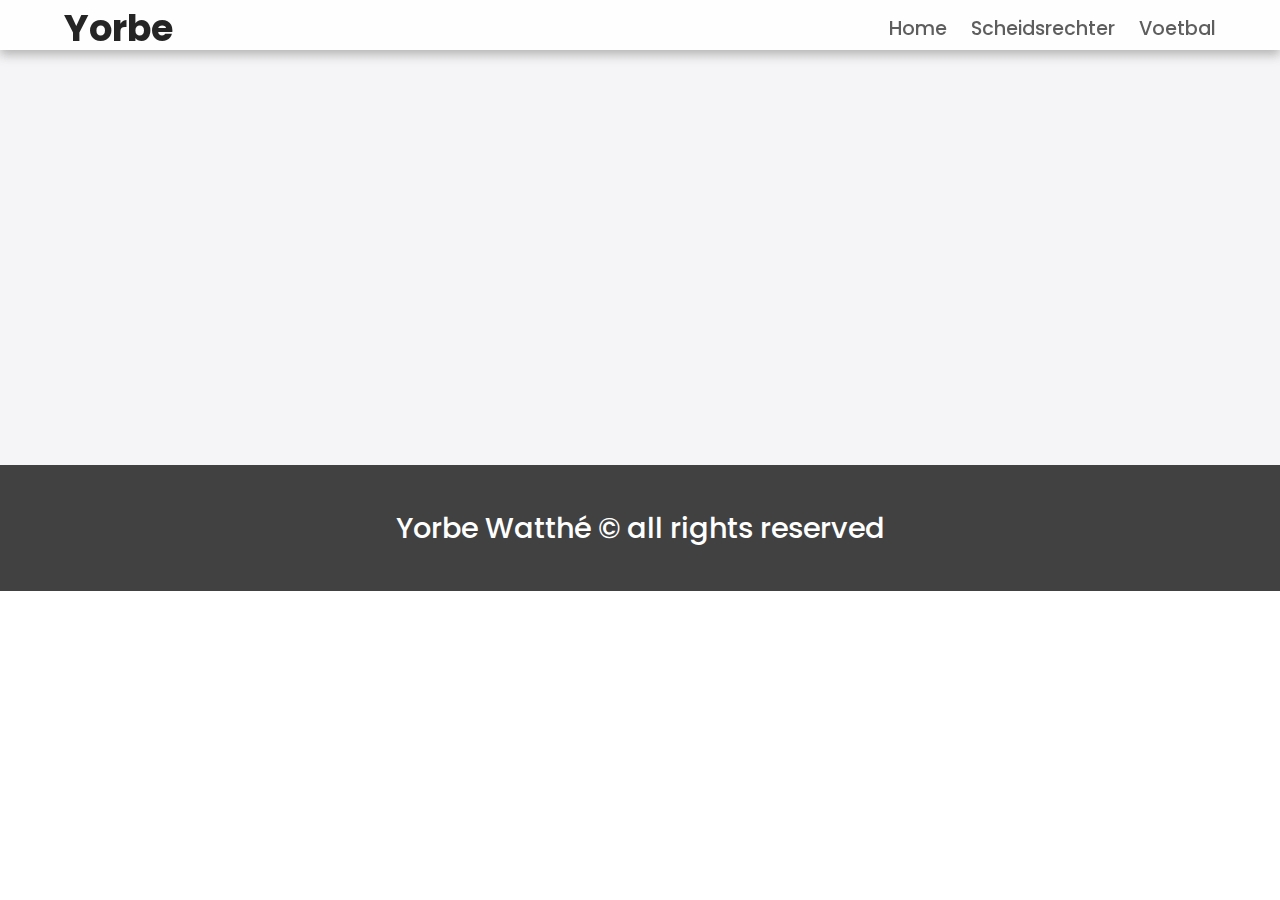
==== index.html @ df05cebd "eerste commit" ====
<html lang="en">
  <head>
    <meta charset="UTF-8" />
    <meta http-equiv="X-UA-Compatible" content="IE=edge" />
    <meta name="viewport" content="width=device-width, initial-scale=1.0" />
    <title>Portfolio</title>
    <link rel="icon" href="favicon/favicon.ico" /><!--Flavicon-->
    <link rel="stylesheet" href="styles.css" />
  </head>
  <body>
    <nav class="navbar">
      <div class="navbar-container container">
          <input type="checkbox" name="" id="">
          <div class="hamburger-lines">
              <span class="line line1"></span>
              <span class="line line2"></span>
              <span class="line line3"></span>
          </div>
          <ul class="menu-items">
              <li><a href="index.html">Home</a></li>
              <li><a href="pagina2.html">Scheidsrechter</a></li>
              <li><a href="pagina3.html">Voetbal</a></li>
          </ul>
          <h1 class="logo">Yorbe</h1>
      </div>
  </nav>
    

    <section id="about">
      <div class="about-wrapper container">
        <div class="about-text">
          <p class="small">About me</p>
          <h2></h2>
          <p>
            Ik ben Yorbe, 16 jaar, kom uit Blaasveld en hier zal je mijn carrière kunnen volgen als Scheidsrechter.
    <br> Ik ben ondertussen al een jaar bezig en ben heel benieuwd om jullie een inkijk te geven in het leven van een scheidsrechter.
          </p>
        </div>
      </div>
    </section>
    
    <section id="about">
      <div class="about-wrapper container">
        <div class="about-text">
          <div class="gallery">
              <img src="images/1014.jpg" alt="Image 1">
            </div>
    </section>

    <footer id="footer">
      <h2>Yorbe Watthé &copy; all rights reserved</h2>
    </footer>
  </body>

  <script>
    $(document).ready(function () {
      // Add smooth scrolling to all links
      $("a").on("click", function (event) {
        // Make sure this.hash has a value before overriding default behavior
        if (this.hash !== "") {
          // Prevent default anchor click behavior
          event.preventDefault();

          // Store hash
          var hash = this.hash;

          // Using jQuery's animate() method to add smooth page scroll
          // The optional number (800) specifies the number of milliseconds it takes to scroll to the specified area
          $("html, body").animate(
            {
              scrollTop: $(hash).offset().top,
            },
            800,
            function () {
              // Add hash (#) to URL when done scrolling (default click behavior)
              window.location.hash = hash;
            }
          );
        } // End if
      });
    });
  </script>
</html>
---- styles.css ----
@import url("https://fonts.googleapis.com/css2?family=Poppins:ital,wght@0,300;0,400;0,500;0,600;0,700;0,800;0,900;1,200;1,300;1,400;1,500;1,600;1,700;1,800;1,900&display=swap");

*,
*::after,
*::before {
  box-sizing: border-box;
  padding: 0;
  margin: 0;
}

html {
  font-size: 100%;
}

body {
  font-family: "Poppins", sans-serif;
}

.container {
  max-width: 1200px;
  width: 90%;
  margin: auto;
}

.btn {
  display: inline-block;
  padding: 0.5em 1.5em;
  text-decoration: none;
  border-radius: 50px;
  cursor: pointer;
  outline: none;
  margin-top: 1em;
  text-transform: uppercase;
  font-weight: small;
}

.btn-primary {
  color: #fff;
  background: #16a083;
}

.btn-primary:hover {
  background: #117964;
  transition: background 0.3s ease-in-out;
}

.navbar input[type="checkbox"],
.navbar .hamburger-lines {
  display: none;
}

.navbar {
  box-shadow: 0px 5px 10px 0px #aaa;
  position: fixed;
  width: 100%;
  background: #fff;
  color: #000;
  opacity: 0.85;
  height: 50px;
  z-index: 12;
}

.navbar-container {
  display: flex;
  justify-content: space-between;
  height: 64px;
  align-items: center;
}

.menu-items {
  order: 2;
  display: flex;
}

.menu-items li {
  list-style: none;
  margin-left: 1.5rem;
  margin-bottom: 0.5rem;
  font-size: 1.2rem;
}

.menu-items a {
  text-decoration: none;
  color: #444;
  font-weight: 500;
  transition: color 0.3s ease-in-out;
}

.menu-items a:hover {
  color: #117964;
  transition: color 0.3s ease-in-out;
}

.logo {
  order: 1;
  font-size: 2.3rem;
  margin-bottom: 0.5rem;
}

.showcase-area {
  height: 50vh;
  background: linear-gradient(
      rgba(240, 240, 240, 0.144),
      rgba(255, 255, 255, 0.336)
    ),
    url("https://i.postimg.cc/wT3TQS3V/header-image2.jpg");
  background-size: cover;
  background-position: center;
  background-repeat: no-repeat;
}

.showcase-container {
  display: flex;
  flex-direction: column;
  align-items: center;
  justify-content: center;
  height: 100%;
  font-size: 1.6rem;
}

.main-title {
  text-transform: uppercase;
  margin-top: 1.5em;
}

#about {
  padding: 50px 0;
  background: #f5f5f7;
}

.about-wrapper {
  display: flex;
  flex-wrap: wrap;
}

#about h2 {
  font-size: 2.3rem;
}

#about p {
  font-size: 1.2rem;
  color: #555;
}

#about .small {
  font-size: 1.2rem;
  color: #666;
  font-weight: 600;
}

.about-img {
  flex: 1 1 400px;
  padding: 30px;
  transform: translateX(150%);
  animation: about-img-animation 1s ease-in-out forwards;
}

@keyframes about-img-animation {
  100% {
    transform: translate(0);
  }
}

.about-text {
  flex: 1 1 400px;
  padding: 30px;
  margin: auto;
  transform: translate(-150%);
  animation: about-text-animation 1s ease-in-out forwards;
}

@keyframes about-text-animation {
  100% {
    transform: translate(0);
  }
}

.about-img img {
  display: block;
  height: 400px;
  max-width: 100%;
  margin: auto;
  object-fit: cover;
  object-position: right;
}

#footer h2 {
  text-align: center;
  font-size: 1.8rem;
  padding: 2.6rem;
  font-weight: 500;
  color: #fff;
  background: rgb(65, 65, 65);
}

@media (max-width: 768px) {
  .navbar {
    opacity: 0.95;
  }

  .navbar-container input[type="checkbox"],
  .navbar-container .hamburger-lines {
    display: block;
  }

  .navbar-container {
    display: block;
    position: relative;
    height: 64px;
  }

  .navbar-container input[type="checkbox"] {
    position: absolute;
    display: block;
    height: 32px;
    width: 30px;
    top: 20px;
    left: 20px;
    z-index: 5;
    opacity: 0;
  }

  .navbar-container .hamburger-lines {
    display: block;
    height: 23px;
    width: 35px;
    position: absolute;
    top: 17px;
    left: 20px;
    z-index: 2;
    display: flex;
    flex-direction: column;
    justify-content: space-between;
  }

  .navbar-container .hamburger-lines .line {
    display: block;
    height: 4px;
    width: 100%;
    border-radius: 10px;
    background: #333;
  }

  .navbar-container .hamburger-lines .line1 {
    transform-origin: 0% 0%;
    transition: transform 0.4s ease-in-out;
  }

  .navbar-container .hamburger-lines .line2 {
    transition: transform 0.2s ease-in-out;
  }

  .navbar-container .hamburger-lines .line3 {
    transform-origin: 0% 100%;
    transition: transform 0.4s ease-in-out;
  }

  .navbar .menu-items {
    padding-top: 100px;
    background: #fff;
    height: 100vh;
    max-width: 300px;
    transform: translate(-150%);
    display: flex;
    flex-direction: column;
    margin-left: -40px;
    padding-left: 50px;
    transition: transform 0.5s ease-in-out;
    box-shadow: 5px 0px 10px 0px #aaa;
  }

  .navbar .menu-items li {
    margin-bottom: 1.5rem;
    font-size: 1.3rem;
    font-weight: 500;
  }

  .logo {
    position: absolute;
    top: 5px;
    right: 15px;
    font-size: 2rem;
  }

  .navbar-container input[type="checkbox"]:checked ~ .menu-items {
    transform: translateX(0);
  }

  .navbar-container input[type="checkbox"]:checked ~ .hamburger-lines .line1 {
    transform: rotate(35deg);
  }

  .navbar-container input[type="checkbox"]:checked ~ .hamburger-lines .line2 {
    transform: scaleY(0);
  }

  .navbar-container input[type="checkbox"]:checked ~ .hamburger-lines .line3 {
    transform: rotate(-35deg);
  }
}

@media (max-width: 500px) {
  html {
    font-size: 65%;
  }

  .navbar .menu-items li {
    font-size: 1.6rem;
  }

  .logo {
    position: absolute;
    top: 06px;
    right: 15px;
    font-size: 3rem;
  }
}
.gallery {
  display: grid;
  grid-template-columns: repeat(auto-fit, minmax(250px, 1fr));
  grid-gap: 10px;
}

.gallery img {
  width: 100%;
  height: auto;
  border-radius: 5px;
}
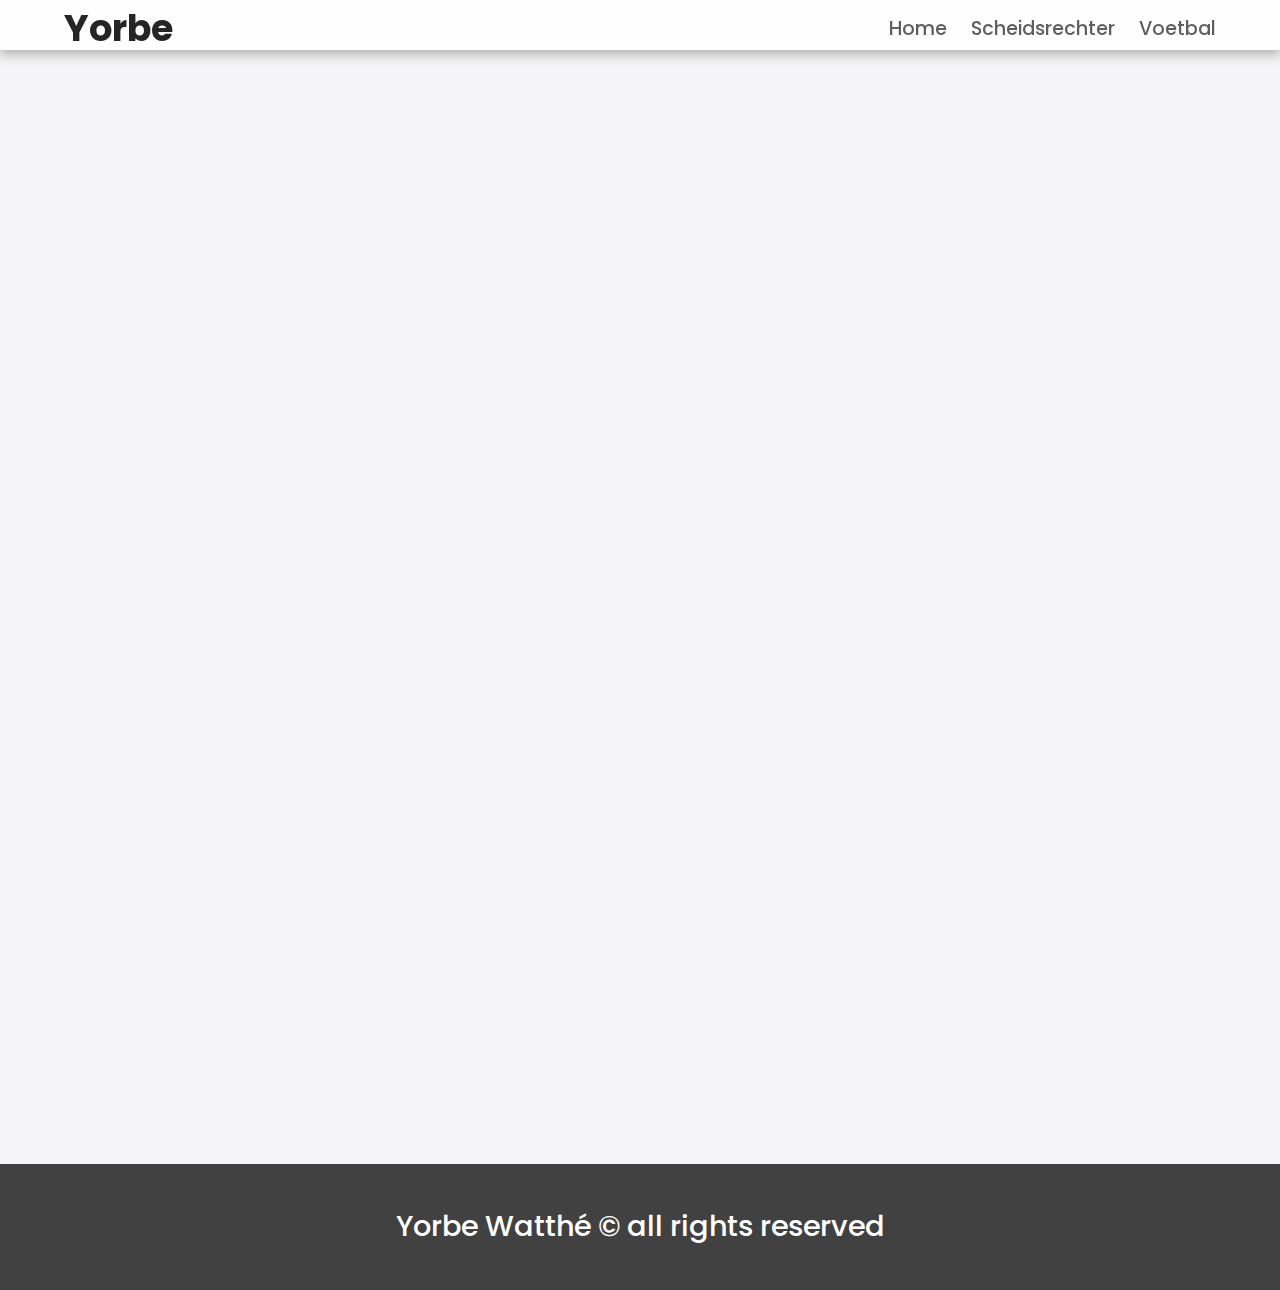
==== commit 630d62a4: "Update index.html" ====
--- a/index.html
+++ b/index.html
@@ -43,7 +43,7 @@
       <div class="about-wrapper container">
         <div class="about-text">
           <div class="gallery">
-              <img src="images/1014.jpg" alt="Image 1">
+              <img src="1014.jpg" alt="Image 1">
             </div>
     </section>
 
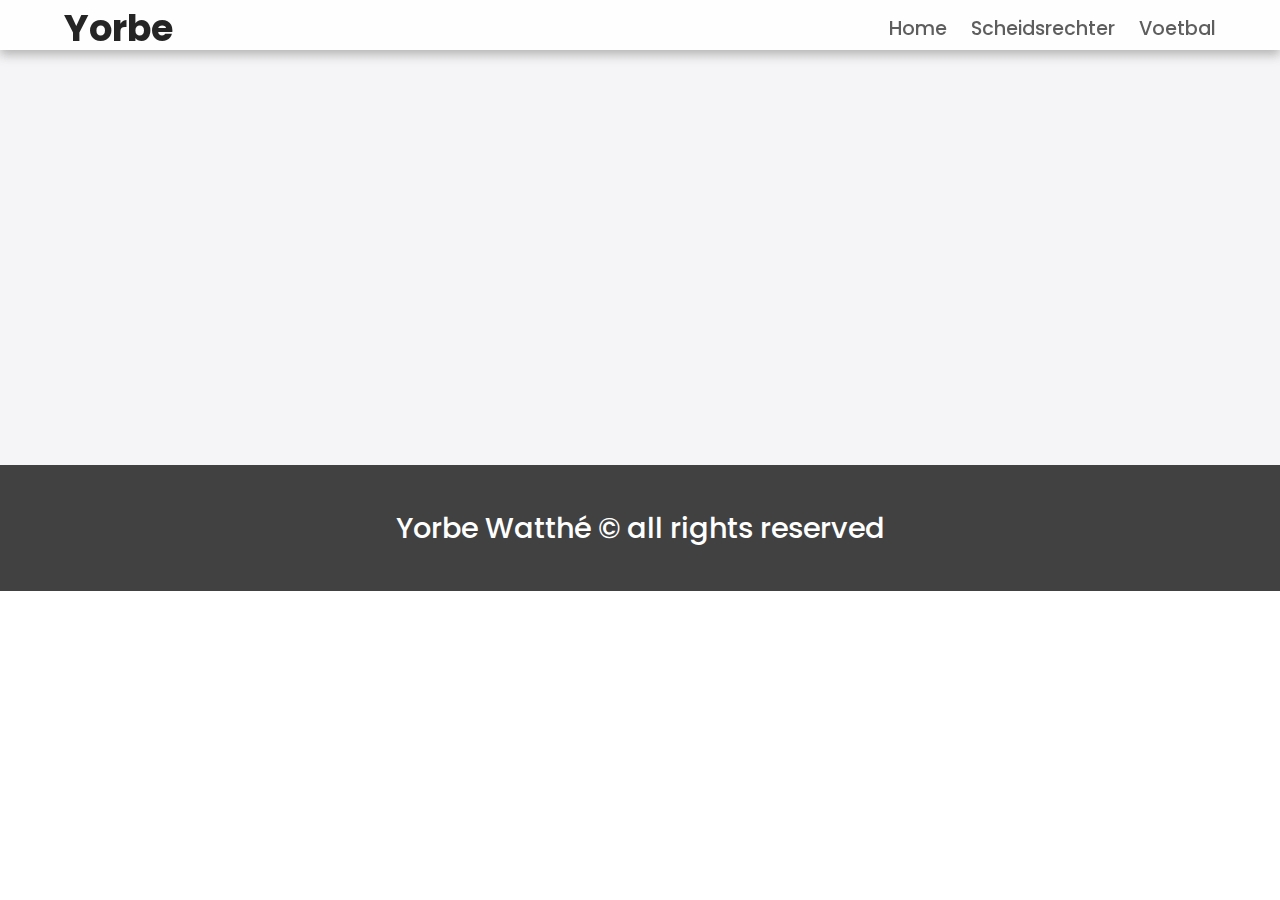
==== commit 3569a52b: "Update index.html" ====
--- a/index.html
+++ b/index.html
@@ -43,7 +43,7 @@
       <div class="about-wrapper container">
         <div class="about-text">
           <div class="gallery">
-              <img src="1014.jpg" alt="Image 1">
+              <img src="images/1014.jpg" alt="Image 1">
             </div>
     </section>
 
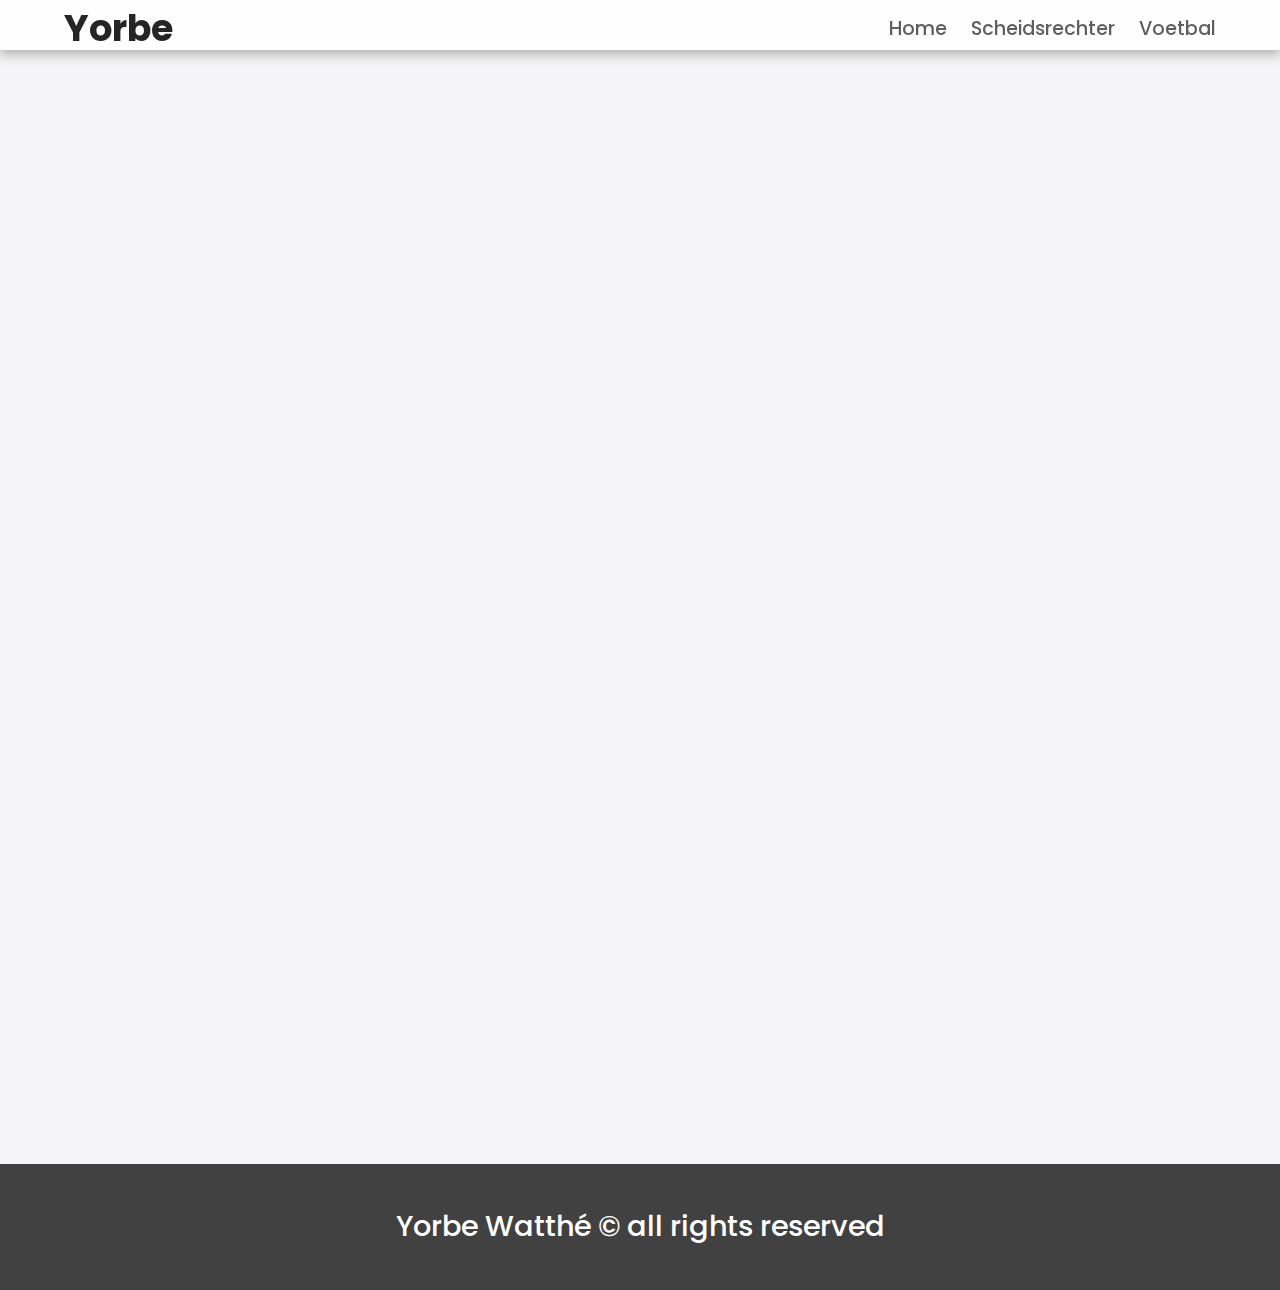
==== commit ad66f4b3: "Update index.html" ====
--- a/index.html
+++ b/index.html
@@ -43,7 +43,7 @@
       <div class="about-wrapper container">
         <div class="about-text">
           <div class="gallery">
-              <img src="images/1014.jpg" alt="Image 1">
+              <img src="1014.jpg" alt="Image 1">
             </div>
     </section>
 
